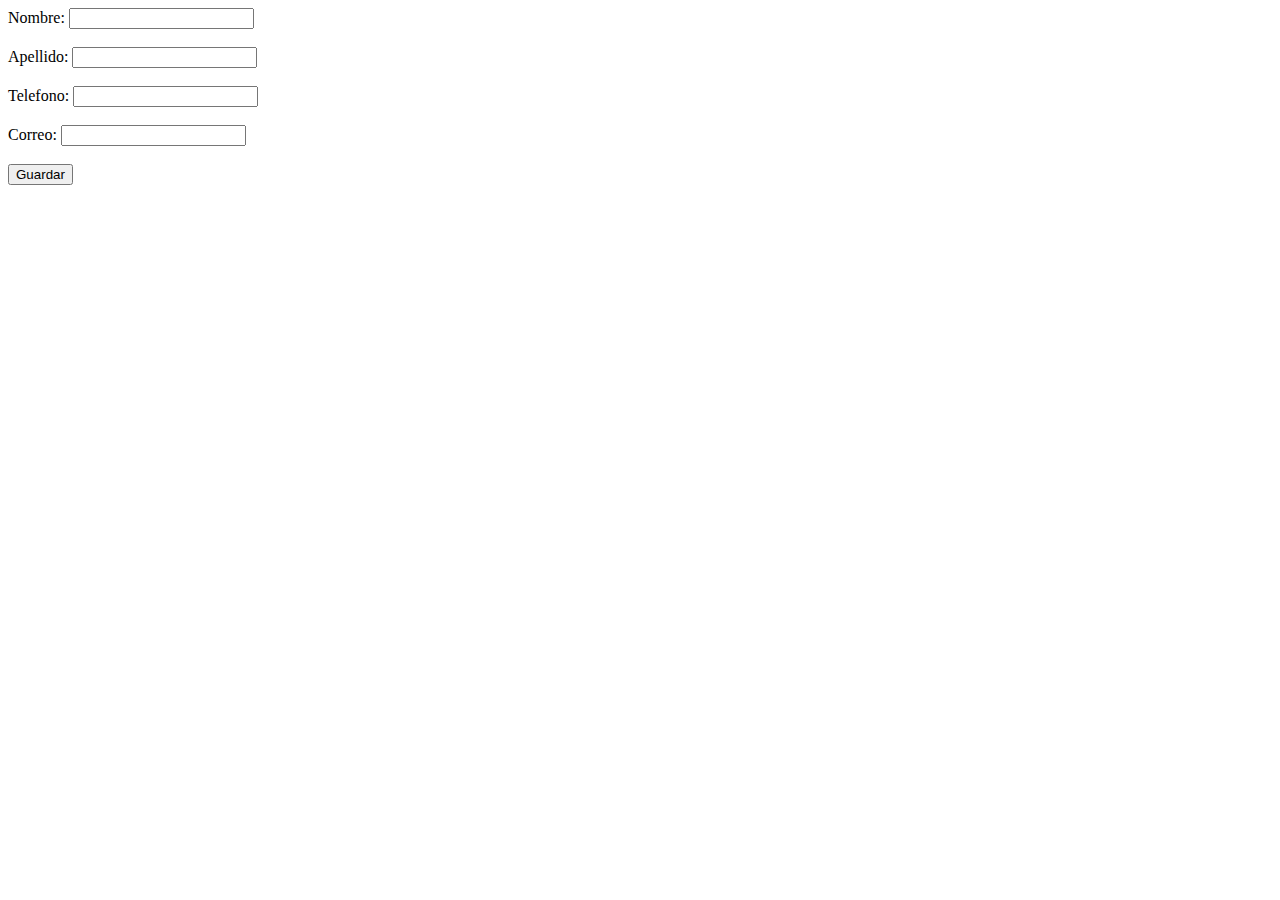
==== js/Registro/index.html @ e2945585 "Creo el repositorio" ====
<!DOCTYPE html>
<html lang="en">
<head>
    <meta charset="UTF-8">
    <title>Html</title>
    <link rel="" href="registro.php">
</head>
<body>
    <form action="registro.php" method="post" name="formulario">
        Nombre: <input type="text" name="nombre"><br> <br>
        Apellido: <input type="text" name="apellido"><br> <br>
        Telefono: <input type="text" name="telefono"><br> <br>
        Correo: <input type="text" name="correo"><br> <br>
        <input type="button" name="botonGuardar" value="Guardar">
    </form>

</body>
</html>
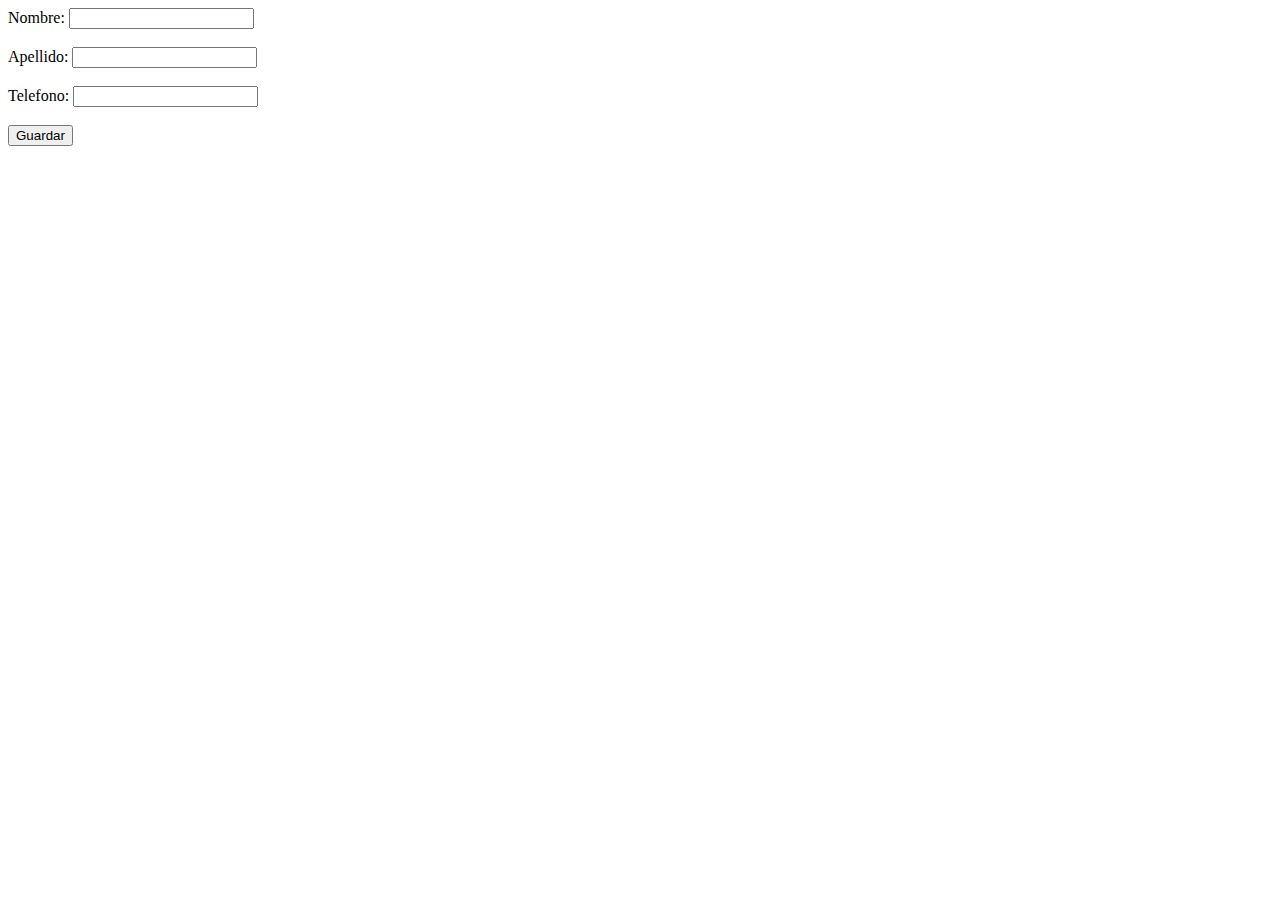
==== commit 96e62203: "Creo el repositorio" ====
--- a/js/Registro/index.html
+++ b/js/Registro/index.html
@@ -10,7 +10,6 @@
         Nombre: <input type="text" name="nombre"><br> <br>
         Apellido: <input type="text" name="apellido"><br> <br>
         Telefono: <input type="text" name="telefono"><br> <br>
-        Correo: <input type="text" name="correo"><br> <br>
         <input type="button" name="botonGuardar" value="Guardar">
     </form>
 
